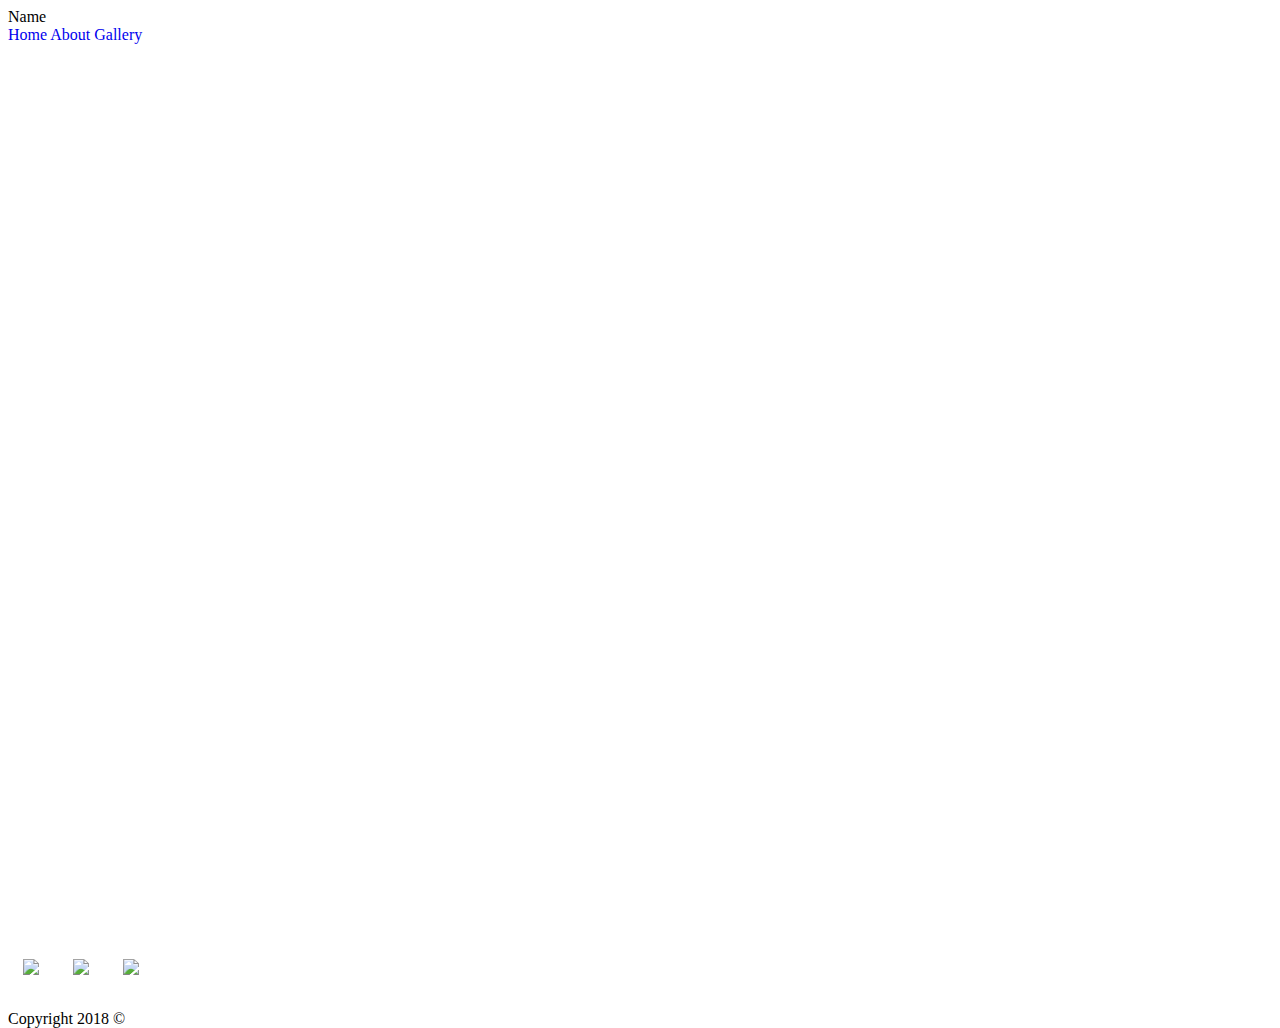
==== index.html @ 0bc28ef5 "box model" ====
<!DOCTYPE html>
<html>
    <head>
        <meta charset="utf-8"/>
        <title>Index </title>
        <link rel="stylesheet" href="css/style.css" type="text/css" />
    </head>
    <body>
        <div class="header">Name</div>
        <div class=navbar>
             <a href="index.html">Home</a>
             <a href="about.html">About</a>
             <a href="gallery.html">Gallery</a>
        </div>
        <div class="main">
        </div>
        <div class="content">
        </div>
        <div class="footer">
            <div class="social">
                <a href="#">
                    <img class="social-image" src="https://upload.wikimedia.org/wikipedia/commons/thumb/c/c2/F_icon.svg/2000px-F_icon.svg.png">
                </a>
                <a href="#">
                    <img class="social-image" src="http://goinkscape.com/wp-content/uploads/2015/07/twitter-logo-final.png">
                </a>
                <a href="#">
                    <img class="social-image" src="https://instagram-brand.com/wp-content/uploads/2016/11/app-icon2.png">
                </a>
            </div>
            <div>
                <p>Copyright 2018 &copy</p>
            </div>
        </div>
        <script src="https://ajax.googleapis.com/ajax/libs/jquery/3.3.1/jquery.min.js"></script>
        <script type="text/javascript" src="js/script.js"></script>
    </body>
</html>
---- css/style.css ----
html {
    height: 100%;
}

body {
    height: 100%;
    background-color: white;
    
}
a {
    text-decoration: none;
}

.main {
    height: 100%;
}
.social-image{
    width: 30px;
    margin: 15px;
}
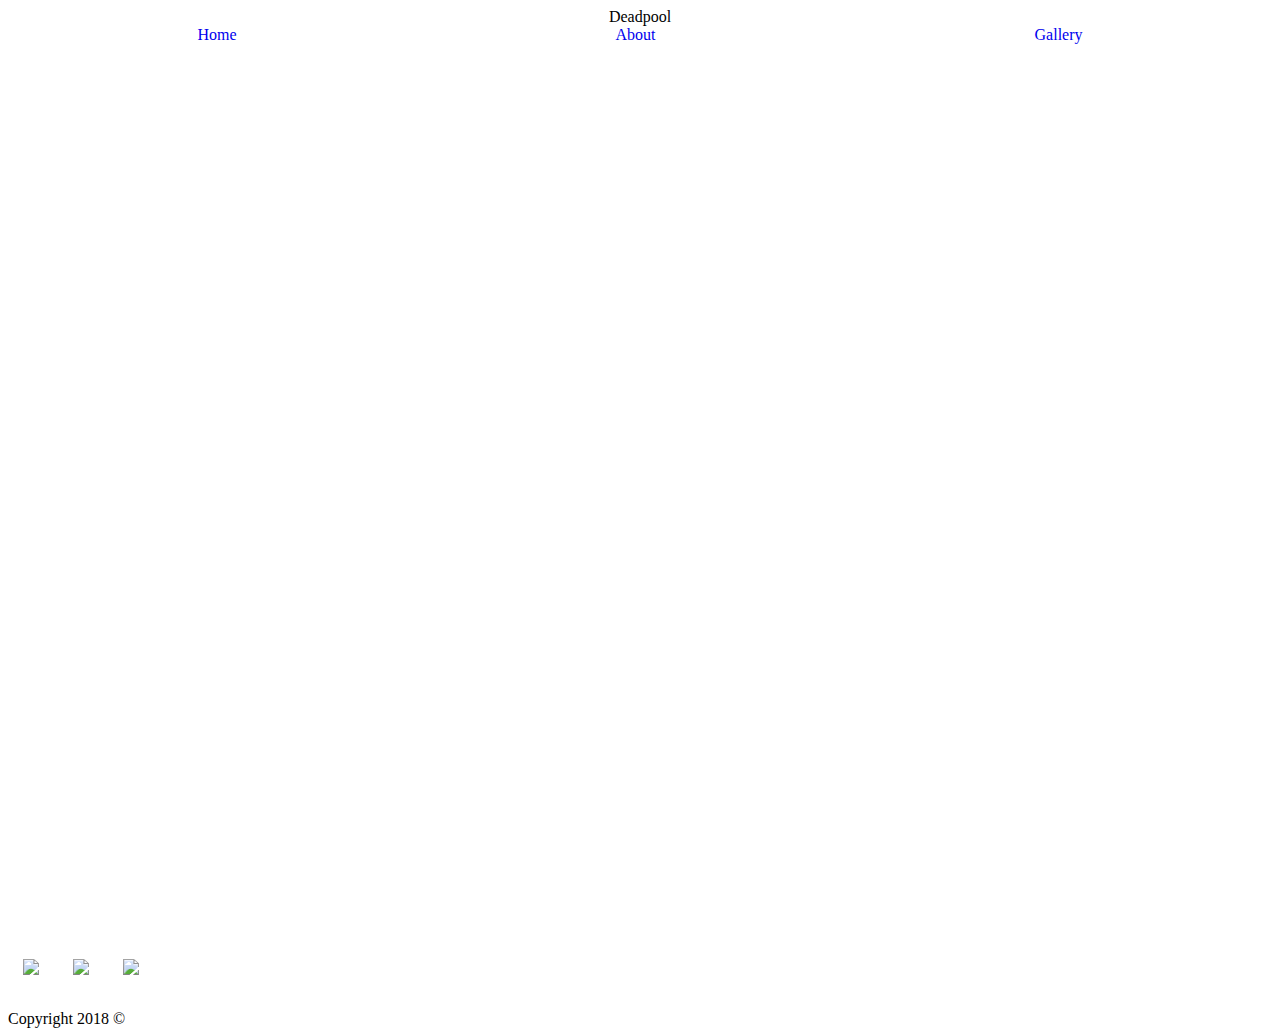
==== commit 64d40940: "box model" ====
--- a/index.html
+++ b/index.html
@@ -6,7 +6,7 @@
         <link rel="stylesheet" href="css/style.css" type="text/css" />
     </head>
     <body>
-        <div class="header">Name</div>
+        <div class="header">Deadpool</div>
         <div class=navbar>
              <a href="index.html">Home</a>
              <a href="about.html">About</a>
--- a/css/style.css
+++ b/css/style.css
@@ -18,3 +18,21 @@
     width: 30px;
     margin: 15px;
 }
+.navbar{
+    display:flex;
+    justify-content:space-around;
+    
+}
+.header{
+    display: flex;
+    justify-content:center;
+    
+}
+/*
+This is the Gallery HTML
+*/
+.gallery{
+    display: flex;
+    justify-content: space-between;
+}
+
